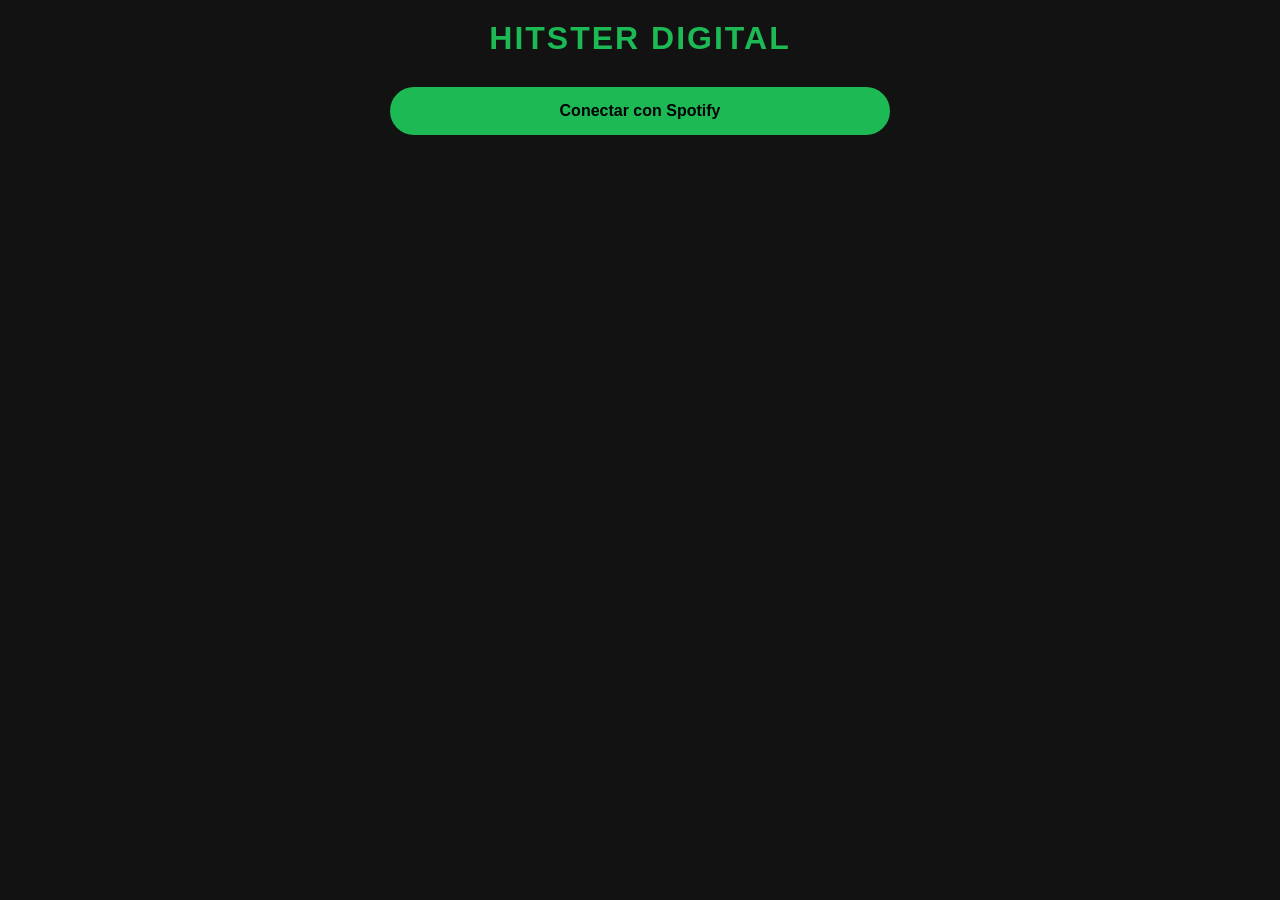
==== index.html @ 6ef80141 "s" ====
<!DOCTYPE html>
<html lang="es">
<head>
    <meta charset="UTF-8">
    <meta name="viewport" content="width=device-width, initial-scale=1.0">
    <title>Hitster Digital</title>
    <link rel="stylesheet" href="style.css">
</head>
<body>
    <header>
        <h1>Hitster Digital</h1>
    </header>

    <main>
        <section id="player-section">
            <button id="btn-play">Conectar con Spotify</button>
            <audio id="audio-player"></audio>
        </section>

        <section id="setup-section" class="game-section" style="display: none; flex-direction: column; gap: 15px;">
            <h3>Configuración de la Partida</h3>
            <label for="num-teams">¿Cuántos equipos van a jugar? (2-4):</label>
            <input type="number" id="num-teams" min="2" max="4" value="2" style="padding: 10px; border-radius: 5px; width: 100%; text-align: center;">
            
            <div id="teams-input-container" style="display: flex; flex-direction: column; gap: 10px; width: 100%;"></div>

            <button id="btn-start-game">Comenzar Partida</button>
        </section>

        <section id="game-play-section" class="game-section" style="display: none; width: 100%; flex-direction: column; gap: 20px;">
            
            <div id="turn-indicator" style="background: #222; width: 100%; padding: 15px; border-radius: 10px; text-align: center; font-weight: bold; border-left: 5px solid var(--accent-color);">
                Turno del Equipo
            </div>

            <!-- CONTROLES DE REPRODUCCIÓN -->
            <div style="display: flex; gap: 10px; width: 100%;">
                <button id="btn-toggle-pause" style="background-color: #3498db; color: white; flex: 1;">Pausar</button>
                <button id="btn-skip" style="background-color: #e67e22; color: white; flex: 2;">Pasar Canción (Cuesta <span id="skip-cost">1</span> 🪙)</button>
            </div>

            <div id="betting-panel" style="background: #1a1a1a; padding: 15px; border-radius: 11px; width: 100%; display: flex; flex-direction: column; gap: 10px;">
                <h4 id="phase-title" style="color: var(--text-secondary); text-transform: uppercase; font-size: 0.9rem;">Fase de Colocación</h4>
                
                <div id="active-team-bet">
                    <p id="bet-instruction" style="font-size: 0.9rem; margin-bottom: 5px;">Selecciona dónde encaja esta canción en tu línea temporal:</p>
                    <select id="select-placement" style="width:100%; padding: 10px; border-radius: 5px; background: #333; color: white;"></select>
                    <button id="btn-confirm-active" style="margin-top: 10px; background-color: var(--accent-color); color: white;">Confirmar Posición</button>
                </div>

                <div id="rivals-bet-panel" style="margin-top: 10px; padding-top: 10px; border-top: 1px solid #333; display: none;">
                    <p style="font-size: 0.9rem; color: #ff0080; font-weight: bold;">¿Algún equipo rival quiere apostar al robo?</p>
                    <div id="rivals-buttons-container" style="display:flex; flex-direction:column; gap:8px; margin-top:8px;"></div>
                </div>
            </div>

            <div id="card-section" style="display: flex; flex-direction: column; align-items: center; width: 100%;">
                <button id="btn-reveal" style="display: none; background-color: #2ecc71; color: white; margin-bottom: 15px;"> Revelar Respuesta y Validar</button>
                
                <div id="secret-card" class="card hidden">
                    <h2 id="card-title">Título de la Canción</h2>
                    <p id="card-artist">Nombre del Artista</p>
                    <div>
                        <span id="card-year">0000</span>
                    </div>
                </div>
                
                <button id="btn-resolve-turn" style="background-color: var(--text-color); color: black; display: none; margin-top: 15px; width: 100%;">Terminar Turno y Avanzar</button>
            </div>

            <div id="teams-board" style="display: flex; flex-direction: column; gap: 20px; width: 100%;">
            </div>
        </section>

        <button id="btn-logout" class="btn-secondary" style="display: none; margin-top: 20px;">Salir</button>
    </main>

    <script src="script.js"></script>
</body>
</html>
---- style.css ----
/* ==========================================================================
   1. CONFIGURACIÓN GENERAL Y COLORES
   ========================================================================== */
:root {
    --bg-color: #121212;
    --card-bg: #1e1e1e;
    --text-color: #ffffff;
    --text-secondary: #b3b3b3;
    --accent-color: #1db954; /* Verde Spotify */
    --gradient-hidden: linear-gradient(135deg, #7928ca, #ff0080);
}

* {
    box-sizing: border-box;
    margin: 0;
    padding: 0;
    font-family: 'Segoe UI', Tahoma, Geneva, Verdana, sans-serif;
}

body {
    background-color: var(--bg-color);
    color: var(--text-color);
    display: flex;
    flex-direction: column;
    align-items: center;
    min-height: 100vh;
    padding: 20px;
}

header {
    margin-bottom: 30px;
    text-align: center;
}

header h1 {
    font-size: 2rem;
    color: var(--accent-color);
    text-transform: uppercase;
    letter-spacing: 2px;
}

main {
    width: 100%;
    max-width: 500px;
    display: flex;
    flex-direction: column;
    gap: 30px;
}

/* Evita el parpadeo ocultando las secciones de juego antes del login */
.game-section {
    display: none; 
    flex-direction: column;
    align-items: center;
}

/* ==========================================================================
   2. BOTONES
   ========================================================================== */
button {
    background-color: var(--accent-color);
    color: black;
    border: none;
    padding: 15px 25px;
    font-size: 1rem;
    font-weight: bold;
    border-radius: 25px;
    cursor: pointer;
    width: 100%;
    transition: transform 0.2s, background-color 0.2s;
}

button:hover {
    transform: scale(1.02);
    filter: brightness(1.1);
}

#btn-reveal {
    background-color: #ffffff;
    color: #000000;
    margin-top: 15px;
}

/* ==========================================================================
   3. SECCIÓN DE LA CARTA (EL HIT)
   ========================================================================== */
#card-section {
    align-items: center;
}

.card {
    background-color: var(--card-bg);
    border: 2px solid #333;
    border-radius: 15px;
    width: 200px;
    height: 280px;
    display: flex;
    flex-direction: column;
    justify-content: center;
    align-items: center;
    text-align: center;
    padding: 20px;
    box-shadow: 0 10px 20px rgba(0,0,0,0.5);
    transition: background 0.5s ease;
}

.card.hidden {
    background: var(--gradient-hidden);
    border: none;
}

.card.hidden #card-title,
.card.hidden #card-artist,
.card.hidden #card-year {
    display: none;
}

.card.hidden::before {
    content: "❓";
    font-size: 4rem;
}

#card-title {
    font-size: 1.2rem;
    margin-bottom: 10px;
    width: 100%;
    overflow: hidden;
    text-overflow: ellipsis;
}

#card-artist {
    color: var(--text-secondary);
    font-size: 1rem;
    margin-bottom: 20px;
    width: 100%;
    overflow: hidden;
    text-overflow: ellipsis;
}

#card-year {
    background-color: var(--accent-color);
    color: black;
    font-weight: bold;
    padding: 5px 15px;
    border-radius: 10px;
    font-size: 1.1rem;
}

/* ==========================================================================
   4. LÍNEA DEL TIEMPO (CONTENEDOR HORIZONTAL)
   ========================================================================== */
#timeline-section {
    background-color: #1a1a1a;
    padding: 15px;
    border-radius: 15px;
    border: 1px solid #2a2a2a;
    width: 100%;
}

#timeline-section h3 {
    font-size: 1rem;
    color: var(--text-secondary);
    margin-bottom: 15px;
    text-transform: uppercase;
}

.timeline-container {
    display: flex;
    gap: 10px;
    overflow-x: auto;
    padding-bottom: 10px;
    width: 100%;
}

.timeline-card {
    background-color: var(--card-bg);
    border: 1px solid var(--accent-color);
    border-radius: 8px;
    width: 90px;
    height: 120px;
    display: flex;
    flex-direction: column;
    justify-content: space-between;
    align-items: center;
    padding: 10px;
    font-size: 0.75rem;
    text-align: center;
    flex-shrink: 0;
}

/* Control anti-desbordamiento para títulos largos en la línea temporal */
.timeline-card .title {
    width: 100%;
    white-space: nowrap;
    overflow: hidden;
    text-overflow: ellipsis;
}

.timeline-card .year {
    background-color: var(--accent-color);
    color: black;
    font-weight: bold;
    padding: 2px 6px;
    border-radius: 5px;
}
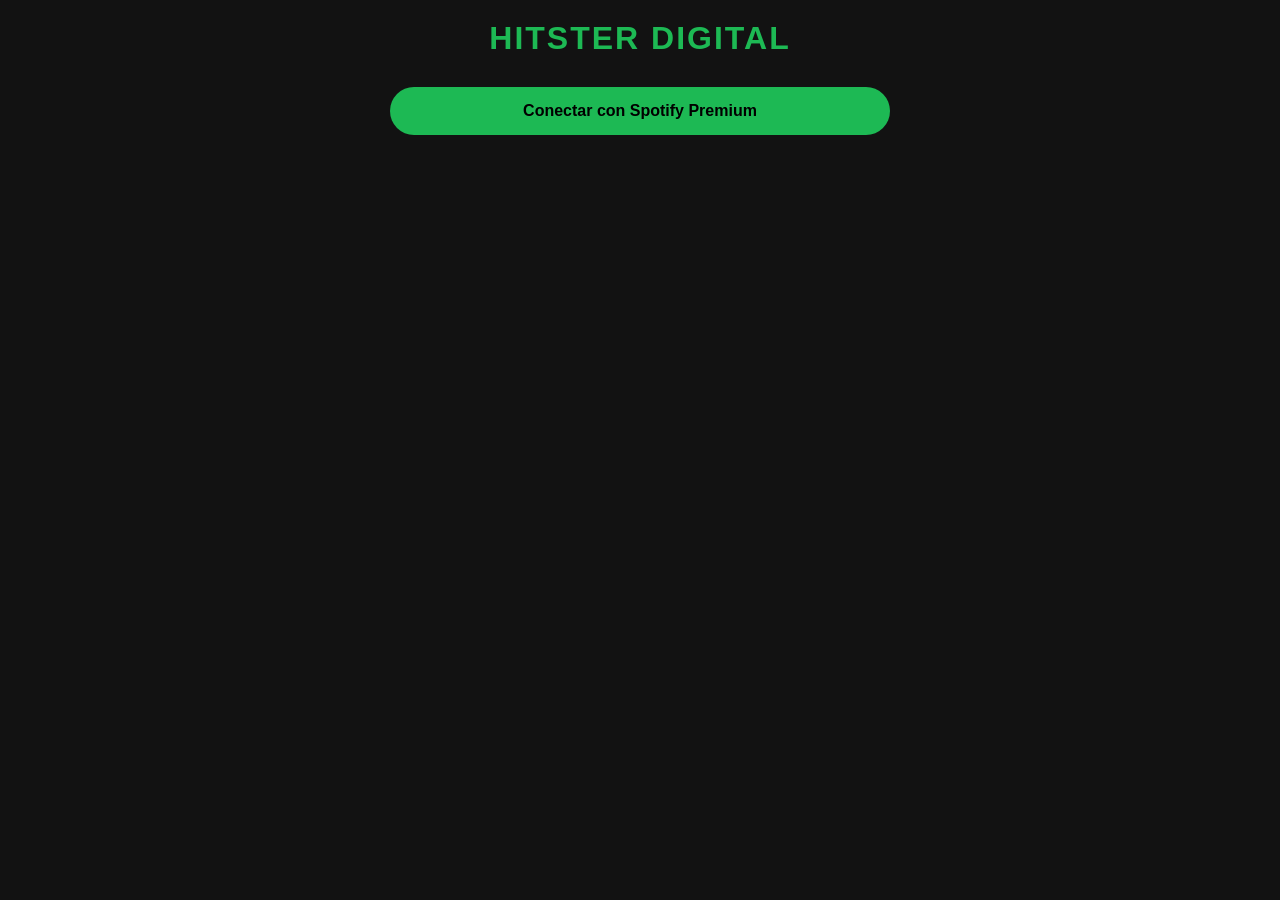
==== commit cc811712: "s" ====
--- a/index.html
+++ b/index.html
@@ -13,8 +13,7 @@
 
     <main>
         <section id="player-section">
-            <button id="btn-play">Conectar con Spotify</button>
-            <audio id="audio-player"></audio>
+            <button id="btn-play">Conectar con Spotify Premium</button>
         </section>
 
         <section id="setup-section" class="game-section" style="display: none; flex-direction: column; gap: 15px;">
@@ -75,6 +74,7 @@
         <button id="btn-logout" class="btn-secondary" style="display: none; margin-top: 20px;">Salir</button>
     </main>
 
+    <script src="https://sdk.scdn.co/spotify-player.js"></script>
     <script src="script.js"></script>
 </body>
 </html>
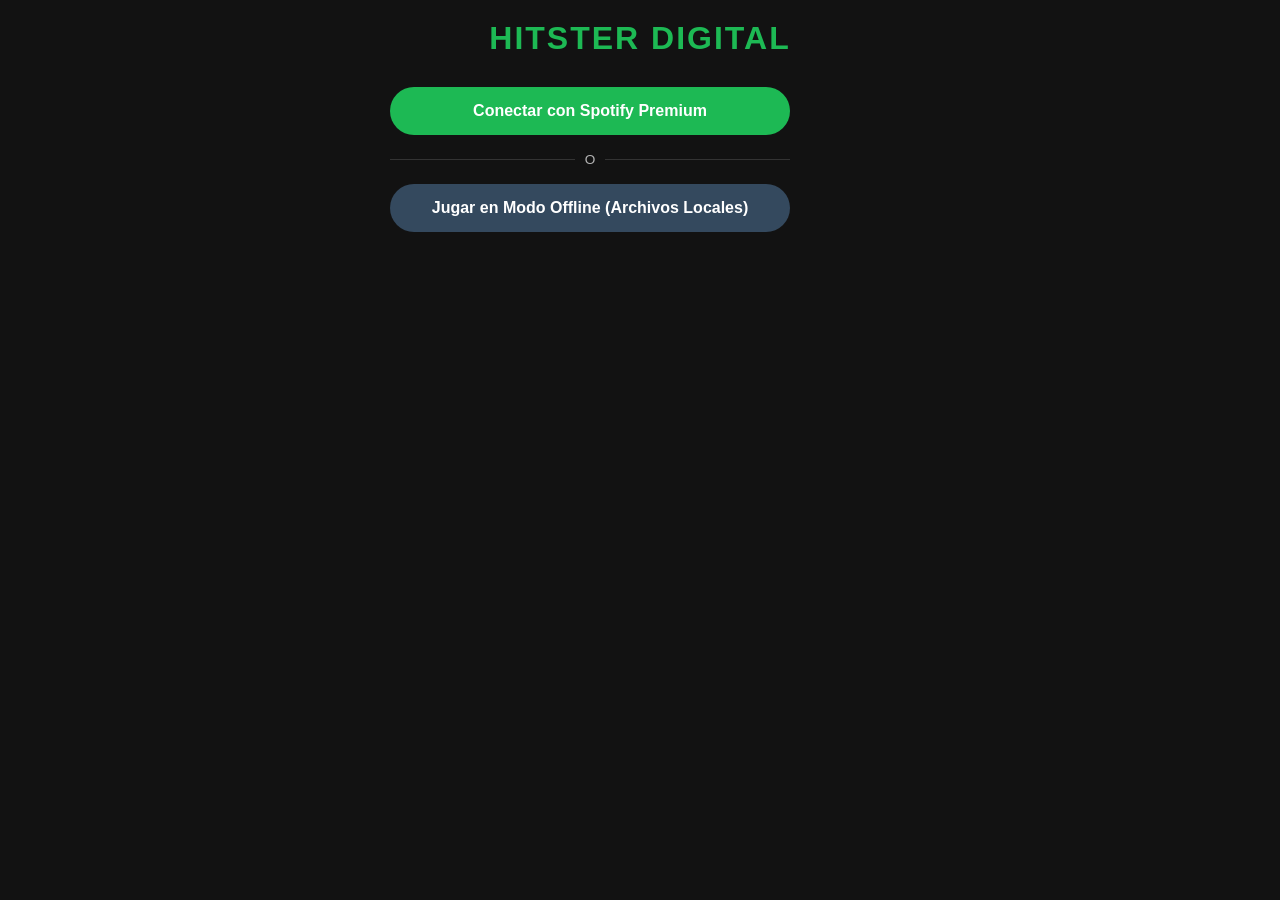
==== commit f2f55e5a: "f" ====
--- a/index.html
+++ b/index.html
@@ -12,10 +12,20 @@
     </header>
 
     <main>
-        <section id="player-section">
-            <button id="btn-play">Conectar con Spotify Premium</button>
+        <!-- SECCIÓN DE SELECCIÓN DE MODO Y LOGIN -->
+        <section id="player-section" style="display: flex; flex-direction: column; gap: 12px; width: 100%; max-width: 400px;">
+            <button id="btn-play" style="background-color: #1db954; color: white;">Conectar con Spotify Premium</button>
+            
+            <div style="display: flex; align-items: center; text-align: center; color: var(--text-secondary, #888); margin: 5px 0;">
+                <span style="flex: 1; border-bottom: 1px solid #333;"></span>
+                <span style="padding: 0 10px; font-size: 0.85rem; text-transform: uppercase;">o</span>
+                <span style="flex: 1; border-bottom: 1px solid #333;"></span>
+            </div>
+
+            <button id="btn-offline" style="background-color: #34495e; color: white;">Jugar en Modo Offline (Archivos Locales)</button>
         </section>
 
+        <!-- CONFIGURACIÓN DE PARTIDA -->
         <section id="setup-section" class="game-section" style="display: none; flex-direction: column; gap: 15px;">
             <h3>Configuración de la Partida</h3>
             <label for="num-teams">¿Cuántos equipos van a jugar? (2-4):</label>
@@ -26,6 +36,7 @@
             <button id="btn-start-game">Comenzar Partida</button>
         </section>
 
+        <!-- PANTALLA DE JUEGO -->
         <section id="game-play-section" class="game-section" style="display: none; width: 100%; flex-direction: column; gap: 20px;">
             
             <div id="turn-indicator" style="background: #222; width: 100%; padding: 15px; border-radius: 10px; text-align: center; font-weight: bold; border-left: 5px solid var(--accent-color);">
@@ -71,7 +82,7 @@
             </div>
         </section>
 
-        <button id="btn-logout" class="btn-secondary" style="display: none; margin-top: 20px;">Salir</button>
+        <button id="btn-logout" class="btn-secondary" style="display: none; margin-top: 20px;">Cerrar Sesión Spotify</button>
     </main>
 
     <script src="https://sdk.scdn.co/spotify-player.js"></script>
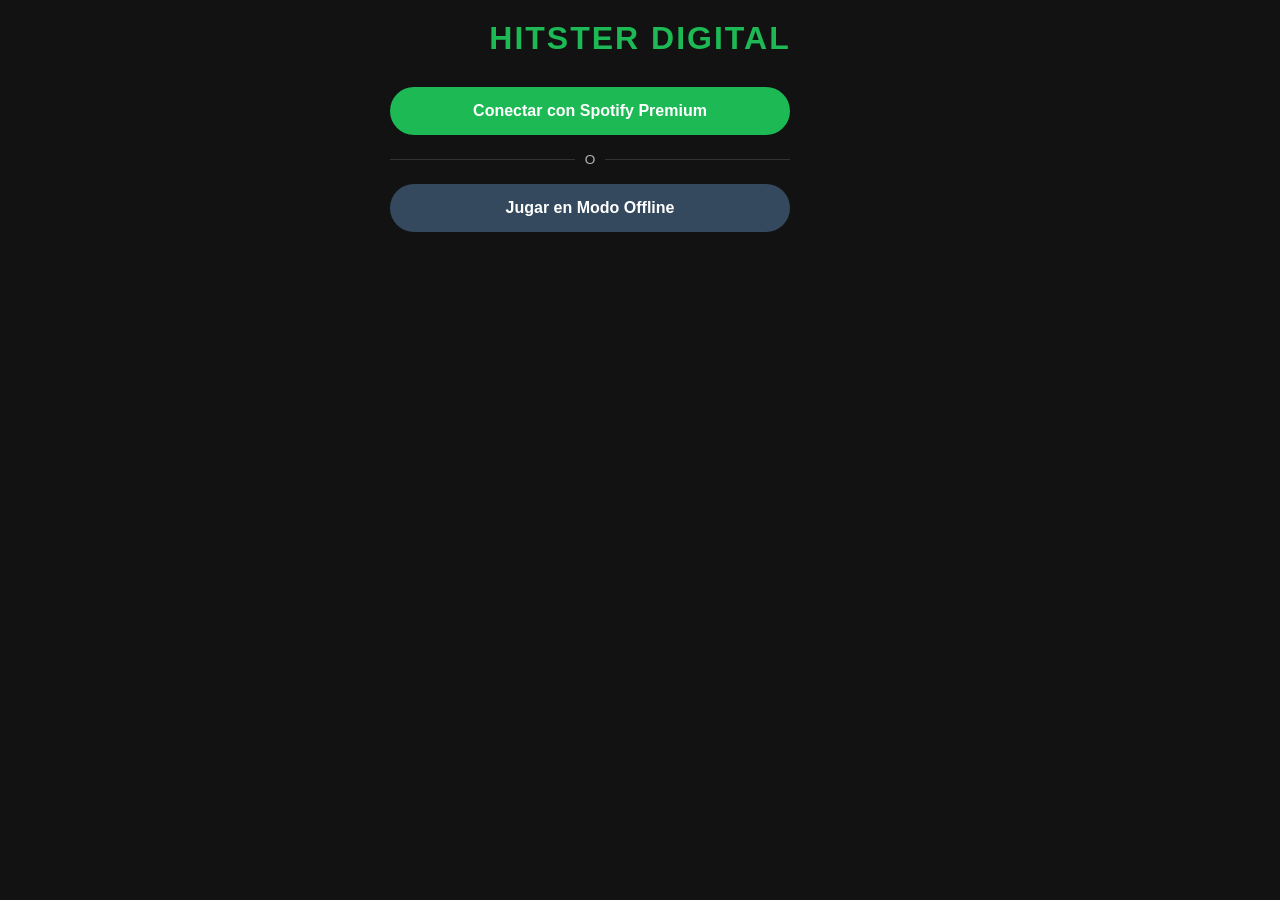
==== commit 80c943fc: "w" ====
--- a/index.html
+++ b/index.html
@@ -22,7 +22,7 @@
                 <span style="flex: 1; border-bottom: 1px solid #333;"></span>
             </div>
 
-            <button id="btn-offline" style="background-color: #34495e; color: white;">Jugar en Modo Offline (Archivos Locales)</button>
+            <button id="btn-offline" style="background-color: #34495e; color: white;">Jugar en Modo Offline</button>
         </section>
 
         <!-- CONFIGURACIÓN DE PARTIDA -->
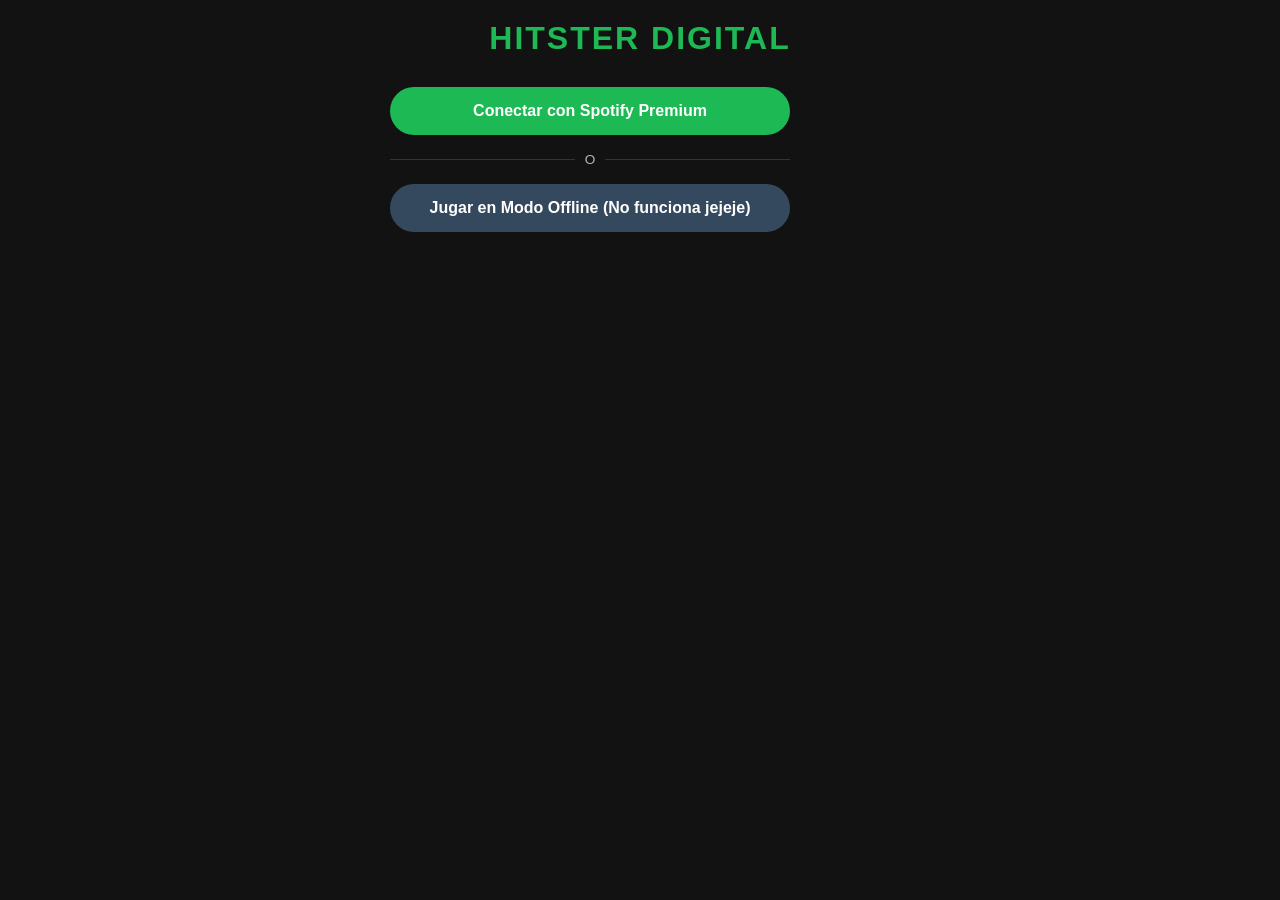
==== commit a30f9904: "qq" ====
--- a/index.html
+++ b/index.html
@@ -22,12 +22,23 @@
                 <span style="flex: 1; border-bottom: 1px solid #333;"></span>
             </div>
 
-            <button id="btn-offline" style="background-color: #34495e; color: white;">Jugar en Modo Offline</button>
+            <button id="btn-offline" style="background-color: #34495e; color: white;">Jugar en Modo Offline (No funciona jejeje)</button>
         </section>
 
         <!-- CONFIGURACIÓN DE PARTIDA -->
         <section id="setup-section" class="game-section" style="display: none; flex-direction: column; gap: 15px;">
             <h3>Configuración de la Partida</h3>
+            
+            <!-- CAMPO DE PLAYLIST (SPOTIFY) -->
+            <div id="playlist-input-container" style="display: flex; flex-direction: column; gap: 5px;">
+                <label for="playlist-url">Enlace o ID de la Playlist de Spotify:</label>
+                <input type="text" id="playlist-url" 
+                    placeholder="Ej: https://open.spotify.com/playlist/37i9dQZF1DXcBWIGoNa3Xm..." 
+                    value="37i9dQZF1DXcBWIGoNa3Xm"
+                    style="padding: 10px; border-radius: 5px; border: 1px solid #444; background: #222; color: white; width: 100%;">
+                <small style="color: #888;">Puedes pegar la URL completa desde Spotify o el ID directo de la lista.</small>
+            </div>
+
             <label for="num-teams">¿Cuántos equipos van a jugar? (2-4):</label>
             <input type="number" id="num-teams" min="2" max="4" value="2" style="padding: 10px; border-radius: 5px; width: 100%; text-align: center;">
             
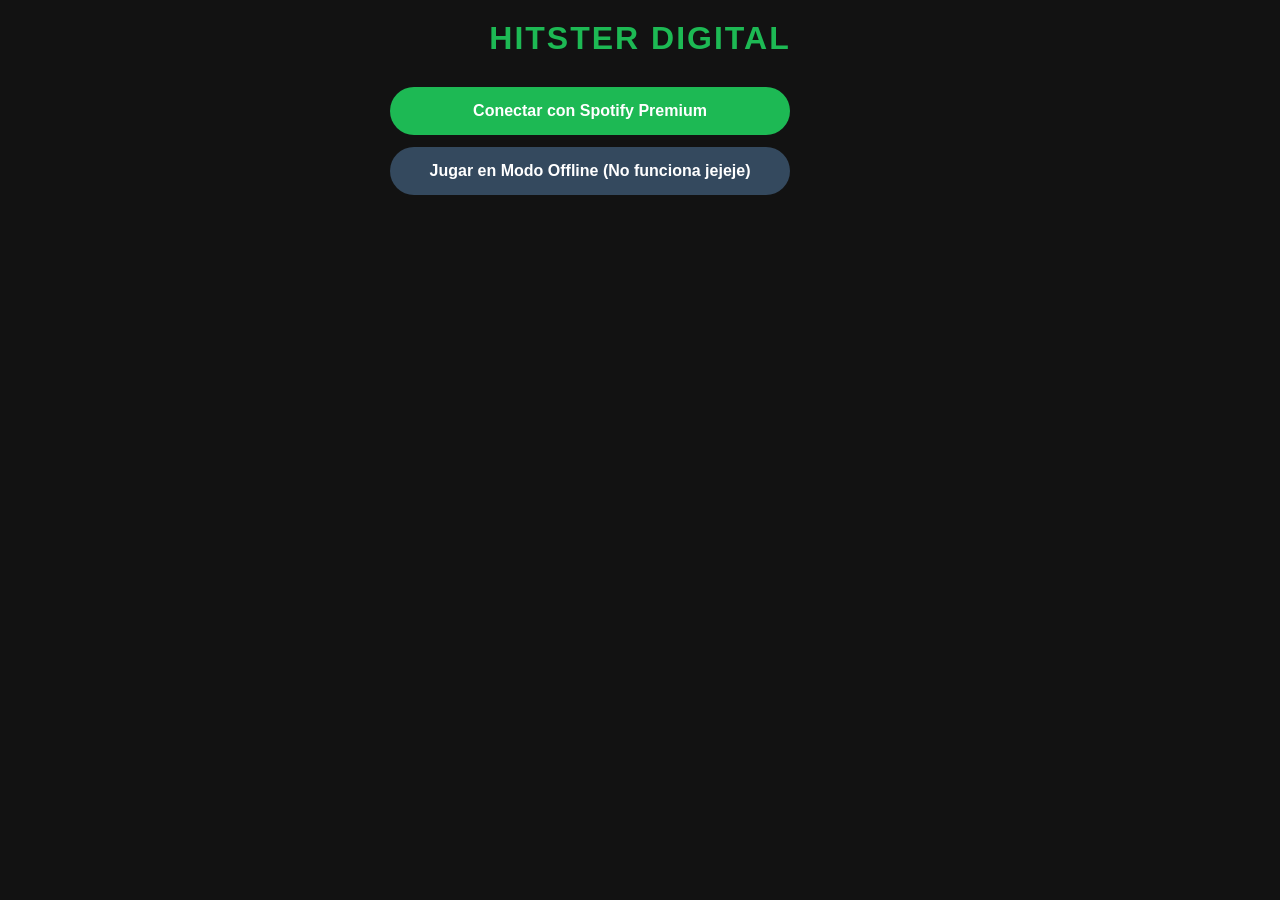
==== commit ff22cda6: "q" ====
--- a/index.html
+++ b/index.html
@@ -12,88 +12,79 @@
     </header>
 
     <main>
-        <!-- SECCIÓN DE SELECCIÓN DE MODO Y LOGIN -->
-        <section id="player-section" style="display: flex; flex-direction: column; gap: 12px; width: 100%; max-width: 400px;">
-            <button id="btn-play" style="background-color: #1db954; color: white;">Conectar con Spotify Premium</button>
-            
-            <div style="display: flex; align-items: center; text-align: center; color: var(--text-secondary, #888); margin: 5px 0;">
-                <span style="flex: 1; border-bottom: 1px solid #333;"></span>
-                <span style="padding: 0 10px; font-size: 0.85rem; text-transform: uppercase;">o</span>
-                <span style="flex: 1; border-bottom: 1px solid #333;"></span>
-            </div>
-
-            <button id="btn-offline" style="background-color: #34495e; color: white;">Jugar en Modo Offline (No funciona jejeje)</button>
+        <!-- SELECCIÓN DE MODO Y LOGIN -->
+        <section id="seccion-login" class="seleccion-modo">
+            <button id="btn-spotify" class="btn-spotify">Conectar con Spotify Premium</button>
+            <button id="btn-offline" class="btn-offline">Jugar en Modo Offline (No funciona jejeje)</button>
         </section>
 
         <!-- CONFIGURACIÓN DE PARTIDA -->
-        <section id="setup-section" class="game-section" style="display: none; flex-direction: column; gap: 15px;">
+        <section id="seccion-inicio" class="seccion-juego">
             <h3>Configuración de la Partida</h3>
             
-            <!-- CAMPO DE PLAYLIST (SPOTIFY) -->
-            <div id="playlist-input-container" style="display: flex; flex-direction: column; gap: 5px;">
-                <label for="playlist-url">Enlace o ID de la Playlist de Spotify:</label>
-                <input type="text" id="playlist-url" 
+            <div id="contenedor-playlist" class="grupo-formulario">
+                <label for="url-playlist">Enlace o ID de la Playlist de Spotify:</label>
+                <input type="text" id="url-playlist" 
                     placeholder="Ej: https://open.spotify.com/playlist/37i9dQZF1DXcBWIGoNa3Xm..." 
-                    value="37i9dQZF1DXcBWIGoNa3Xm"
-                    style="padding: 10px; border-radius: 5px; border: 1px solid #444; background: #222; color: white; width: 100%;">
-                <small style="color: #888;">Puedes pegar la URL completa desde Spotify o el ID directo de la lista.</small>
+                    value="37i9dQZF1DXcBWIGoNa3Xm">
+                <small>Puedes pegar la URL completa desde Spotify o el ID directo de la lista.</small>
             </div>
 
-            <label for="num-teams">¿Cuántos equipos van a jugar? (2-4):</label>
-            <input type="number" id="num-teams" min="2" max="4" value="2" style="padding: 10px; border-radius: 5px; width: 100%; text-align: center;">
+            <div class="grupo-formulario">
+                <label for="num-equipos">¿Cuántos equipos van a jugar? (2-4):</label>
+                <input type="number" id="num-equipos" min="2" max="4" value="2" class="input-centro">
+            </div>
             
-            <div id="teams-input-container" style="display: flex; flex-direction: column; gap: 10px; width: 100%;"></div>
+            <div id="contenedor-entradas-equipos" class="grupo-formulario"></div>
 
-            <button id="btn-start-game">Comenzar Partida</button>
+            <button id="btn-empezar">Comenzar Partida</button>
         </section>
 
         <!-- PANTALLA DE JUEGO -->
-        <section id="game-play-section" class="game-section" style="display: none; width: 100%; flex-direction: column; gap: 20px;">
+        <section id="seccion-juego" class="seccion-juego">
             
-            <div id="turn-indicator" style="background: #222; width: 100%; padding: 15px; border-radius: 10px; text-align: center; font-weight: bold; border-left: 5px solid var(--accent-color);">
+            <div id="indicador-turno" class="caja-turno">
                 Turno del Equipo
             </div>
 
-            <!-- CONTROLES DE REPRODUCCIÓN -->
-            <div style="display: flex; gap: 10px; width: 100%;">
-                <button id="btn-toggle-pause" style="background-color: #3498db; color: white; flex: 1;">Pausar</button>
-                <button id="btn-skip" style="background-color: #e67e22; color: white; flex: 2;">Pasar Canción (Cuesta <span id="skip-cost">1</span> 🪙)</button>
+            <div class="fila-acciones">
+                <button id="btn-pausa" class="btn-pausa">Pausar</button>
+                <button id="btn-pasar" class="btn-pasar">Pasar Canción (Cuesta <span id="costo-pasar">1</span> 🪙)</button>
             </div>
 
-            <div id="betting-panel" style="background: #1a1a1a; padding: 15px; border-radius: 11px; width: 100%; display: flex; flex-direction: column; gap: 10px;">
-                <h4 id="phase-title" style="color: var(--text-secondary); text-transform: uppercase; font-size: 0.9rem;">Fase de Colocación</h4>
+            <div id="panel-apuestas" class="contenedor-apuestas">
+                <h4 id="titulo-fase" class="subtitulo-seccion">Fase de Colocación</h4>
                 
-                <div id="active-team-bet">
-                    <p id="bet-instruction" style="font-size: 0.9rem; margin-bottom: 5px;">Selecciona dónde encaja esta canción en tu línea temporal:</p>
-                    <select id="select-placement" style="width:100%; padding: 10px; border-radius: 5px; background: #333; color: white;"></select>
-                    <button id="btn-confirm-active" style="margin-top: 10px; background-color: var(--accent-color); color: white;">Confirmar Posición</button>
+                <div id="apuesta-equipo-activo">
+                    <p id="instruccion-apuesta">Selecciona dónde encaja esta canción en tu línea temporal:</p>
+                    <select id="selector-posicion"></select>
+                    <button id="btn-confirmar-activo" class="btn-confirmar">Confirmar Posición</button>
                 </div>
 
-                <div id="rivals-bet-panel" style="margin-top: 10px; padding-top: 10px; border-top: 1px solid #333; display: none;">
-                    <p style="font-size: 0.9rem; color: #ff0080; font-weight: bold;">¿Algún equipo rival quiere apostar al robo?</p>
-                    <div id="rivals-buttons-container" style="display:flex; flex-direction:column; gap:8px; margin-top:8px;"></div>
+                <div id="panel-apuestas-rivales" class="panel-rivales">
+                    <p class="titulo-rivales">¿Algún equipo rival quiere apostar al robo?</p>
+                    <div id="contenedor-botones-rivales" class="contenedor-rivales"></div>
                 </div>
             </div>
 
-            <div id="card-section" style="display: flex; flex-direction: column; align-items: center; width: 100%;">
-                <button id="btn-reveal" style="display: none; background-color: #2ecc71; color: white; margin-bottom: 15px;"> Revelar Respuesta y Validar</button>
+            <div id="seccion-carta">
+                <button id="btn-revelar" class="btn-revelar">Revelar Respuesta y Validar</button>
                 
-                <div id="secret-card" class="card hidden">
-                    <h2 id="card-title">Título de la Canción</h2>
-                    <p id="card-artist">Nombre del Artista</p>
+                <div id="carta-secreta" class="carta oculta">
+                    <h2 id="titulo-carta">Título de la Canción</h2>
+                    <p id="artista-carta">Nombre del Artista</p>
                     <div>
-                        <span id="card-year">0000</span>
+                        <span id="anio-carta">0000</span>
                     </div>
                 </div>
                 
-                <button id="btn-resolve-turn" style="background-color: var(--text-color); color: black; display: none; margin-top: 15px; width: 100%;">Terminar Turno y Avanzar</button>
+                <button id="btn-resolver-turno" class="btn-resolver">Terminar Turno y Avanzar</button>
             </div>
 
-            <div id="teams-board" style="display: flex; flex-direction: column; gap: 20px; width: 100%;">
-            </div>
+            <div id="tablero-equipos"></div>
         </section>
 
-        <button id="btn-logout" class="btn-secondary" style="display: none; margin-top: 20px;">Cerrar Sesión Spotify</button>
+        <button id="btn-cerrar-sesion" class="btn-secundario">Cerrar Sesión Spotify</button>
     </main>
 
     <script src="https://sdk.scdn.co/spotify-player.js"></script>
--- a/style.css
+++ b/style.css
@@ -1,13 +1,12 @@
-/* ==========================================================================
-   1. CONFIGURACIÓN GENERAL Y COLORES
-   ========================================================================== */
 :root {
-    --bg-color: #121212;
-    --card-bg: #1e1e1e;
-    --text-color: #ffffff;
-    --text-secondary: #b3b3b3;
-    --accent-color: #1db954; /* Verde Spotify */
-    --gradient-hidden: linear-gradient(135deg, #7928ca, #ff0080);
+    --color-fondo: #121212;
+    --color-carta: #1e1e1e;
+    --color-texto: #ffffff;
+    --color-texto-secundario: #b3b3b3;
+    --color-acento: #1db954;
+    --gradiente-oculto: linear-gradient(135deg, #7928ca, #ff0080);
+    --color-borde: #333333;
+    --fondo-input: #222222;
 }
 
 * {
@@ -18,8 +17,8 @@
 }
 
 body {
-    background-color: var(--bg-color);
-    color: var(--text-color);
+    background-color: var(--color-fondo);
+    color: var(--color-texto);
     display: flex;
     flex-direction: column;
     align-items: center;
@@ -34,7 +33,7 @@
 
 header h1 {
     font-size: 2rem;
-    color: var(--accent-color);
+    color: var(--color-acento);
     text-transform: uppercase;
     letter-spacing: 2px;
 }
@@ -47,18 +46,9 @@
     gap: 30px;
 }
 
-/* Evita el parpadeo ocultando las secciones de juego antes del login */
-.game-section {
-    display: none; 
-    flex-direction: column;
-    align-items: center;
-}
-
-/* ==========================================================================
-   2. BOTONES
-   ========================================================================== */
+/* BOTONES GENERALES */
 button {
-    background-color: var(--accent-color);
+    background-color: var(--color-acento);
     color: black;
     border: none;
     padding: 15px 25px;
@@ -67,7 +57,7 @@
     border-radius: 25px;
     cursor: pointer;
     width: 100%;
-    transition: transform 0.2s, background-color 0.2s;
+    transition: transform 0.2s, background-color 0.2s, filter 0.2s;
 }
 
 button:hover {
@@ -75,22 +65,125 @@
     filter: brightness(1.1);
 }
 
-#btn-reveal {
-    background-color: #ffffff;
-    color: #000000;
-    margin-top: 15px;
-}
-
-/* ==========================================================================
-   3. SECCIÓN DE LA CARTA (EL HIT)
-   ========================================================================== */
-#card-section {
-    align-items: center;
-}
-
-.card {
-    background-color: var(--card-bg);
-    border: 2px solid #333;
+.btn-spotify { background-color: #1db954; color: white; }
+.btn-offline { background-color: #34495e; color: white; }
+.btn-pausa { background-color: #3498db; color: white; flex: 1; }
+.btn-pasar { background-color: #e67e22; color: white; flex: 2; }
+.btn-confirmar { margin-top: 10px; background-color: var(--color-acento); color: white; }
+.btn-revelar { background-color: #ffffff; color: #000000; margin-top: 15px; display: none; }
+.btn-resolver { background-color: var(--color-texto); color: black; display: none; margin-top: 15px; width: 100%; }
+.btn-secundario { display: none; margin-top: 20px; }
+
+/* INPUTS Y FORMULARIOS */
+.grupo-formulario {
+    display: flex;
+    flex-direction: column;
+    gap: 10px;
+    width: 100%;
+}
+
+input, select {
+    padding: 10px;
+    border-radius: 5px;
+    border: 1px solid #444;
+    background: var(--fondo-input);
+    color: white;
+    width: 100%;
+}
+
+.input-centro {
+    text-align: center;
+}
+
+small {
+    color: var(--color-texto-secundario);
+}
+
+/* SECCIONES Y PANELES */
+.seleccion-modo {
+    display: flex;
+    flex-direction: column;
+    gap: 12px;
+    width: 100%;
+    max-width: 400px;
+}
+
+.seccion-juego {
+    display: none; 
+    flex-direction: column;
+    align-items: center;
+    gap: 15px;
+    width: 100%;
+}
+
+.caja-turno {
+    background: #222;
+    width: 100%;
+    padding: 15px;
+    border-radius: 10px;
+    text-align: center;
+    font-weight: bold;
+    border-left: 5px solid var(--color-acento);
+}
+
+.fila-acciones {
+    display: flex;
+    gap: 10px;
+    width: 100%;
+}
+
+.contenedor-apuestas {
+    background: #1a1a1a;
+    padding: 15px;
+    border-radius: 11px;
+    width: 100%;
+    display: flex;
+    flex-direction: column;
+    gap: 10px;
+}
+
+.subtitulo-seccion {
+    color: var(--color-texto-secundario);
+    text-transform: uppercase;
+    font-size: 0.9rem;
+}
+
+#instruccion-apuesta {
+    font-size: 0.9rem;
+    margin-bottom: 5px;
+}
+
+.panel-rivales {
+    margin-top: 10px;
+    padding-top: 10px;
+    border-top: 1px solid var(--color-borde);
+    display: none;
+}
+
+.titulo-rivales {
+    font-size: 0.9rem;
+    color: #ff0080;
+    font-weight: bold;
+}
+
+.contenedor-rivales {
+    display: flex;
+    flex-direction: column;
+    gap: 8px;
+    margin-top: 8px;
+}
+
+/* CARTA SECCIÓN */
+#seccion-carta {
+    display: flex;
+    flex-direction: column;
+    align-items: center;
+    width: 100%;
+}
+
+.carta {
+    background-color: var(--color-carta);
+    border: 2px solid var(--color-borde);
     border-radius: 15px;
     width: 200px;
     height: 280px;
@@ -104,23 +197,23 @@
     transition: background 0.5s ease;
 }
 
-.card.hidden {
-    background: var(--gradient-hidden);
+.carta.oculta {
+    background: var(--gradiente-oculto);
     border: none;
 }
 
-.card.hidden #card-title,
-.card.hidden #card-artist,
-.card.hidden #card-year {
+.carta.oculta #titulo-carta,
+.carta.oculta #artista-carta,
+.carta.oculta #anio-carta {
     display: none;
 }
 
-.card.hidden::before {
+.carta.oculta::before {
     content: "❓";
     font-size: 4rem;
 }
 
-#card-title {
+#titulo-carta {
     font-size: 1.2rem;
     margin-bottom: 10px;
     width: 100%;
@@ -128,8 +221,8 @@
     text-overflow: ellipsis;
 }
 
-#card-artist {
-    color: var(--text-secondary);
+#artista-carta {
+    color: var(--color-texto-secundario);
     font-size: 1rem;
     margin-bottom: 20px;
     width: 100%;
@@ -137,8 +230,8 @@
     text-overflow: ellipsis;
 }
 
-#card-year {
-    background-color: var(--accent-color);
+#anio-carta {
+    background-color: var(--color-acento);
     color: black;
     font-weight: bold;
     padding: 5px 15px;
@@ -146,25 +239,15 @@
     font-size: 1.1rem;
 }
 
-/* ==========================================================================
-   4. LÍNEA DEL TIEMPO (CONTENEDOR HORIZONTAL)
-   ========================================================================== */
-#timeline-section {
-    background-color: #1a1a1a;
-    padding: 15px;
-    border-radius: 15px;
-    border: 1px solid #2a2a2a;
-    width: 100%;
-}
-
-#timeline-section h3 {
-    font-size: 1rem;
-    color: var(--text-secondary);
-    margin-bottom: 15px;
-    text-transform: uppercase;
-}
-
-.timeline-container {
+/* TABLERO Y LÍNEA TEMPORAL */
+#tablero-equipos {
+    display: flex;
+    flex-direction: column;
+    gap: 20px;
+    width: 100%;
+}
+
+.contenedor-linea-tiempo {
     display: flex;
     gap: 10px;
     overflow-x: auto;
@@ -172,9 +255,9 @@
     width: 100%;
 }
 
-.timeline-card {
-    background-color: var(--card-bg);
-    border: 1px solid var(--accent-color);
+.carta-linea-tiempo {
+    background-color: var(--color-carta);
+    border: 1px solid var(--color-acento);
     border-radius: 8px;
     width: 90px;
     height: 120px;
@@ -188,16 +271,15 @@
     flex-shrink: 0;
 }
 
-/* Control anti-desbordamiento para títulos largos en la línea temporal */
-.timeline-card .title {
+.carta-linea-tiempo .titulo {
     width: 100%;
     white-space: nowrap;
     overflow: hidden;
     text-overflow: ellipsis;
 }
 
-.timeline-card .year {
-    background-color: var(--accent-color);
+.carta-linea-tiempo .anio {
+    background-color: var(--color-acento);
     color: black;
     font-weight: bold;
     padding: 2px 6px;
